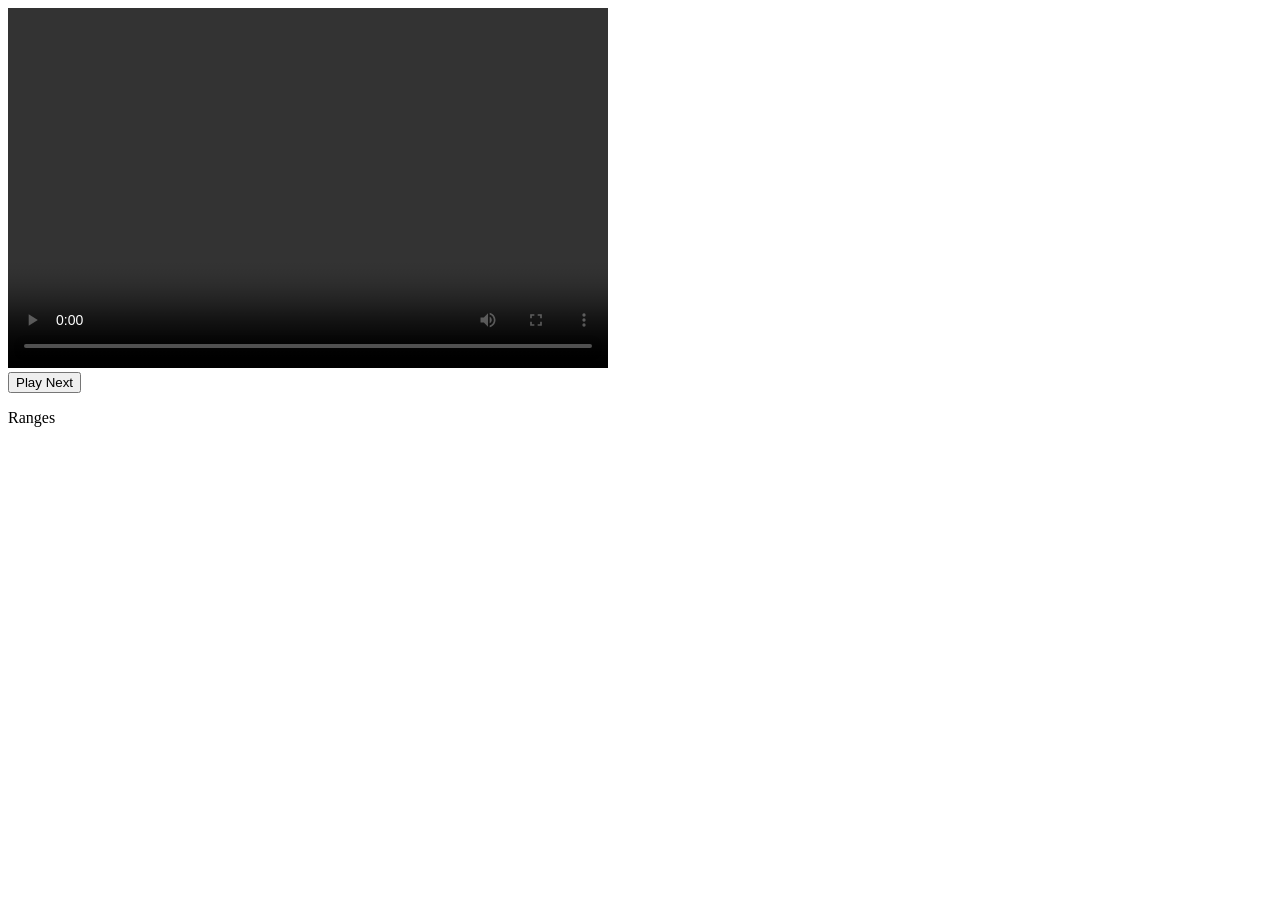
==== index.html @ 55c30c56 "Added function onbeforeunload" ====
<!DOCTYPE html> 
<html> 
<body>
<div id="vid-wrapper">
    <video id="myVideo"  style="width: 600px; height: 360px;" src="media/gru.mp4" controls></video>
</div>

<button onclick="playNext()" type="button">Play Next</button><br> 
<script src="vtracker.js">
</script> 
<p>Ranges</p>
<p id="r"></p>
</body>
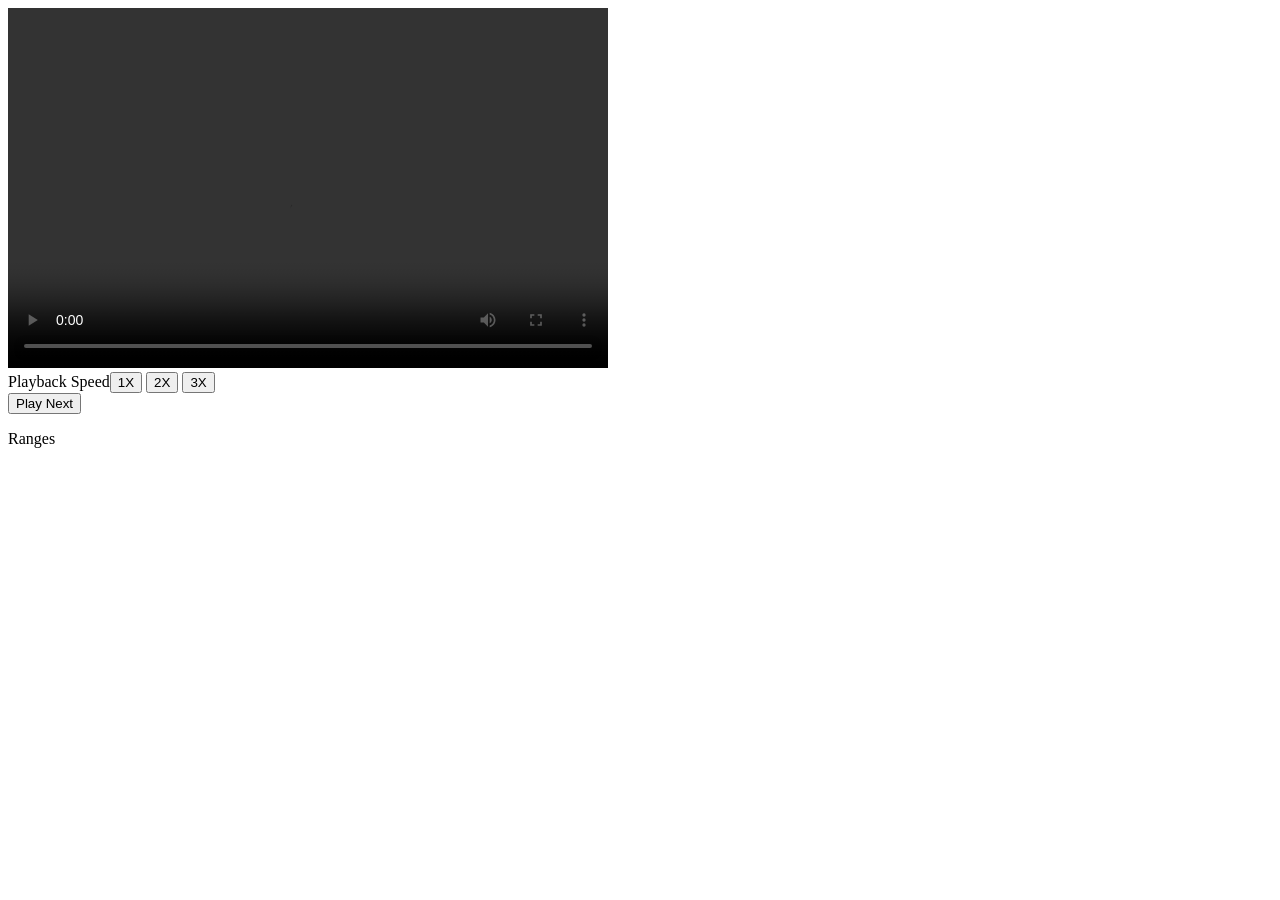
==== commit 4ae92d4a: "seek count done" ====
--- a/index.html
+++ b/index.html
@@ -3,6 +3,8 @@
 <body>
 <div id="vid-wrapper">
     <video id="myVideo"  style="width: 600px; height: 360px;" src="media/gru.mp4" controls></video>
+    <br>
+    <span>Playback Speed<button onclick="onex()">1X</button> <button onclick="twox()">2X</button> <button onclick="threex()">3X</button></span>
 </div>
 
 <button onclick="playNext()" type="button">Play Next</button><br> 
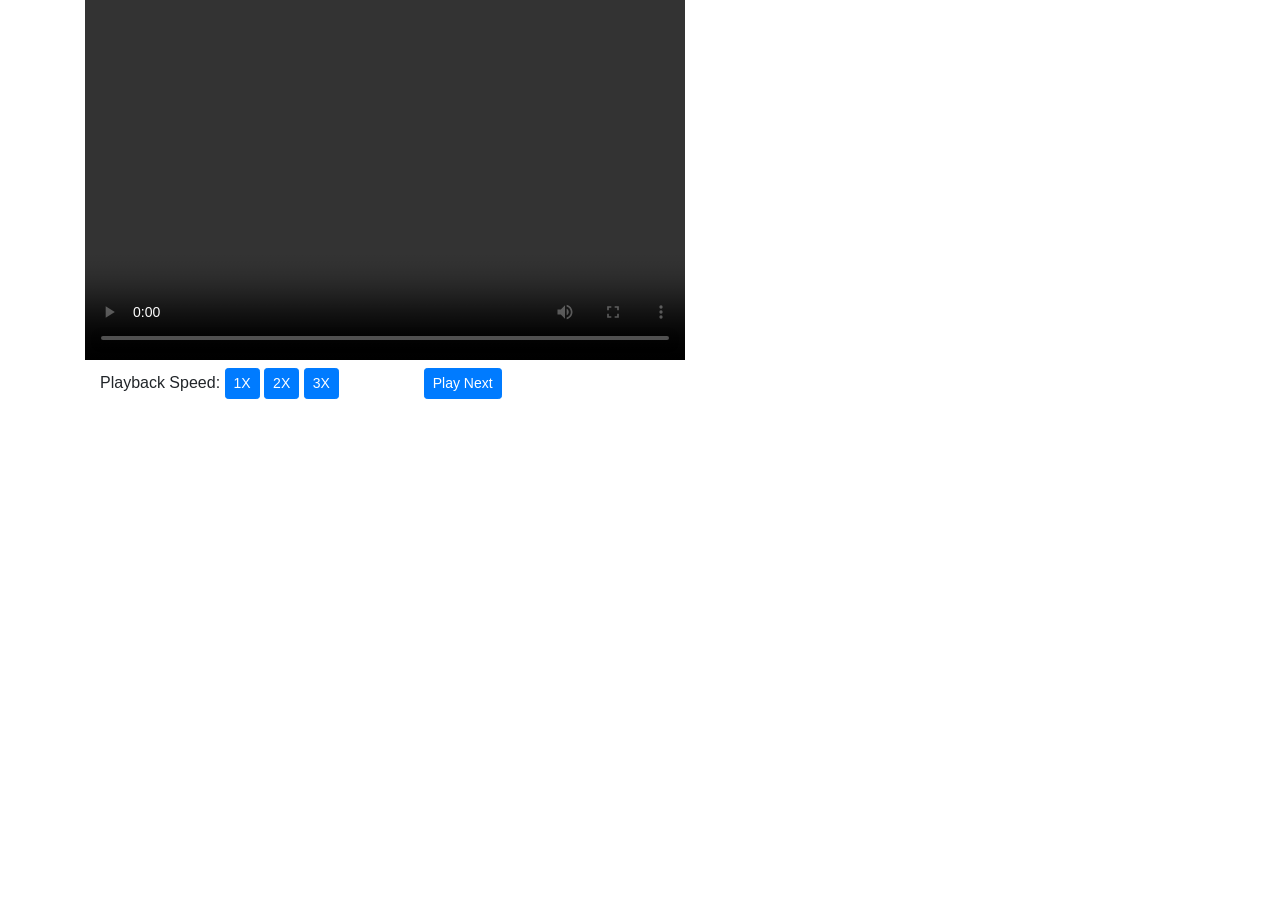
==== commit 5d343b3f: "adding a touch of ui design" ====
--- a/index.html
+++ b/index.html
@@ -1,15 +1,34 @@
 <!DOCTYPE html> 
-<html> 
+<html>
+<head>
+<link rel="stylesheet" type="text/css" href="https://stackpath.bootstrapcdn.com/bootstrap/4.4.1/css/bootstrap.min.css"></style>
+</head>
 <body>
-<div id="vid-wrapper">
-    <video id="myVideo"  style="width: 600px; height: 360px;" src="media/gru.mp4" controls></video>
-    <br>
-    <span>Playback Speed<button onclick="onex()">1X</button> <button onclick="twox()">2X</button> <button onclick="threex()">3X</button></span>
+    <div id="vid-wrapper" class="container">
+        <div class="col-7">
+            <div class="row">
+                <video id="myVideo" style="width: 600px; height: 360px;" src="media/gru.mp4" controls></video>
+            </div>
+            <div class="row mt-2">
+                <div class="col">
+                    <span>Playback Speed:</span>
+                
+                    <button class="btn btn-primary btn-sm" onclick="onex()">1X</button>
+                
+                    <button class="btn btn-primary btn-sm" onclick="twox()">2X</button>
+                
+                    <button class="btn btn-primary btn-sm" onclick="threex()">3X</button>
+                </div>  
+                <div class="col">
+                    <button class="btn btn-primary btn-sm" onclick="playNext()" type="button">Play Next</button>
+                </div>
+            </div>
+    </div>
+    
 </div>
-
-<button onclick="playNext()" type="button">Play Next</button><br> 
-<script src="vtracker.js">
-</script> 
-<p>Ranges</p>
-<p id="r"></p>
-</body> + 
+<script src="https://cdnjs.cloudflare.com/ajax/libs/jquery/3.4.1/jquery.min.js"></script>
+<script src="vtracker.js"></script> 
+<script src="https://stackpath.bootstrapcdn.com/bootstrap/4.4.1/js/bootstrap.min.js"></script>
+</body> 
+</html>
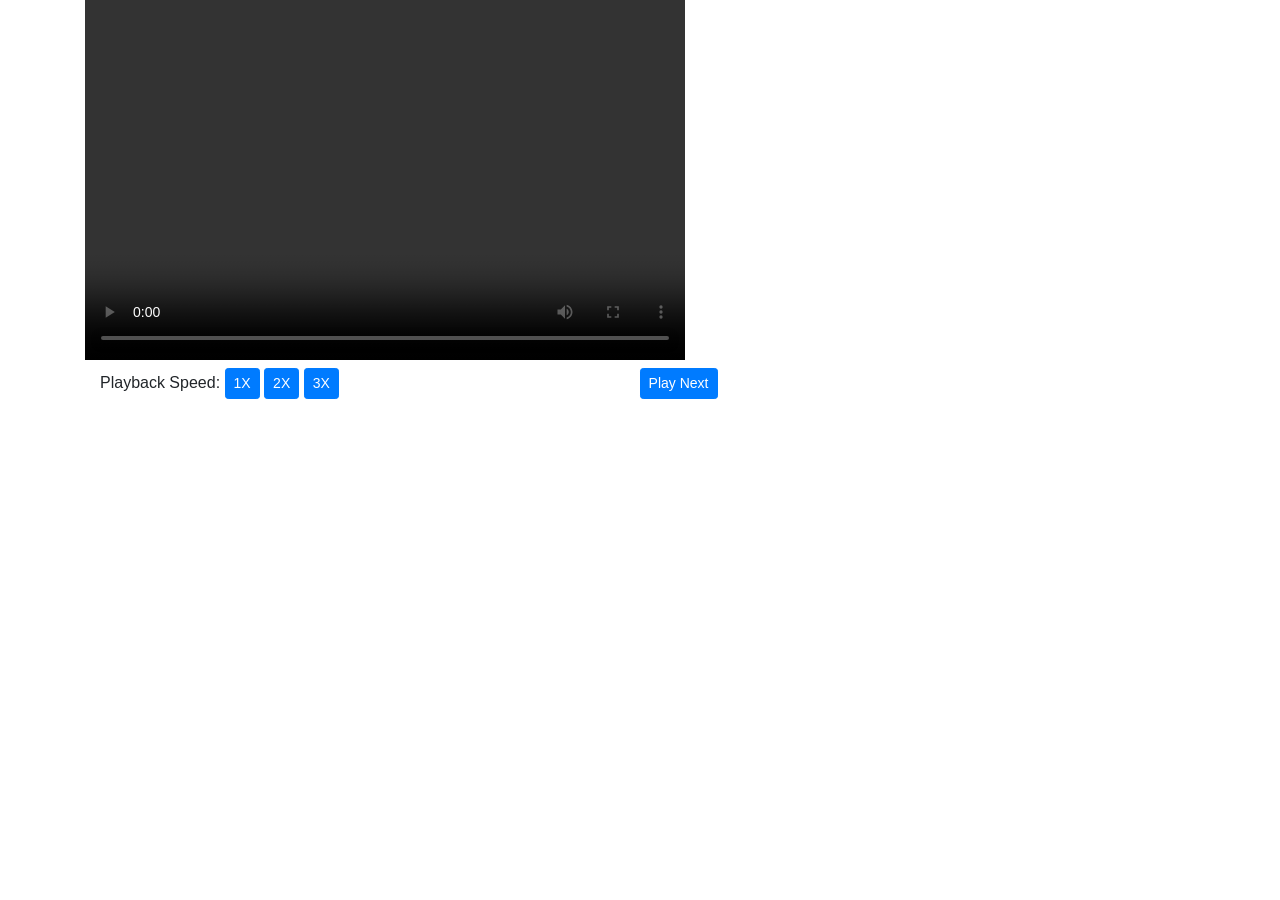
==== commit 139e3fa4: "cleared the unreferenced id" ====
--- a/index.html
+++ b/index.html
@@ -10,7 +10,7 @@
                 <video id="myVideo" style="width: 600px; height: 360px;" src="media/gru.mp4" controls></video>
             </div>
             <div class="row mt-2">
-                <div class="col">
+                <div class="col-10">
                     <span>Playback Speed:</span>
                 
                     <button class="btn btn-primary btn-sm" onclick="onex()">1X</button>
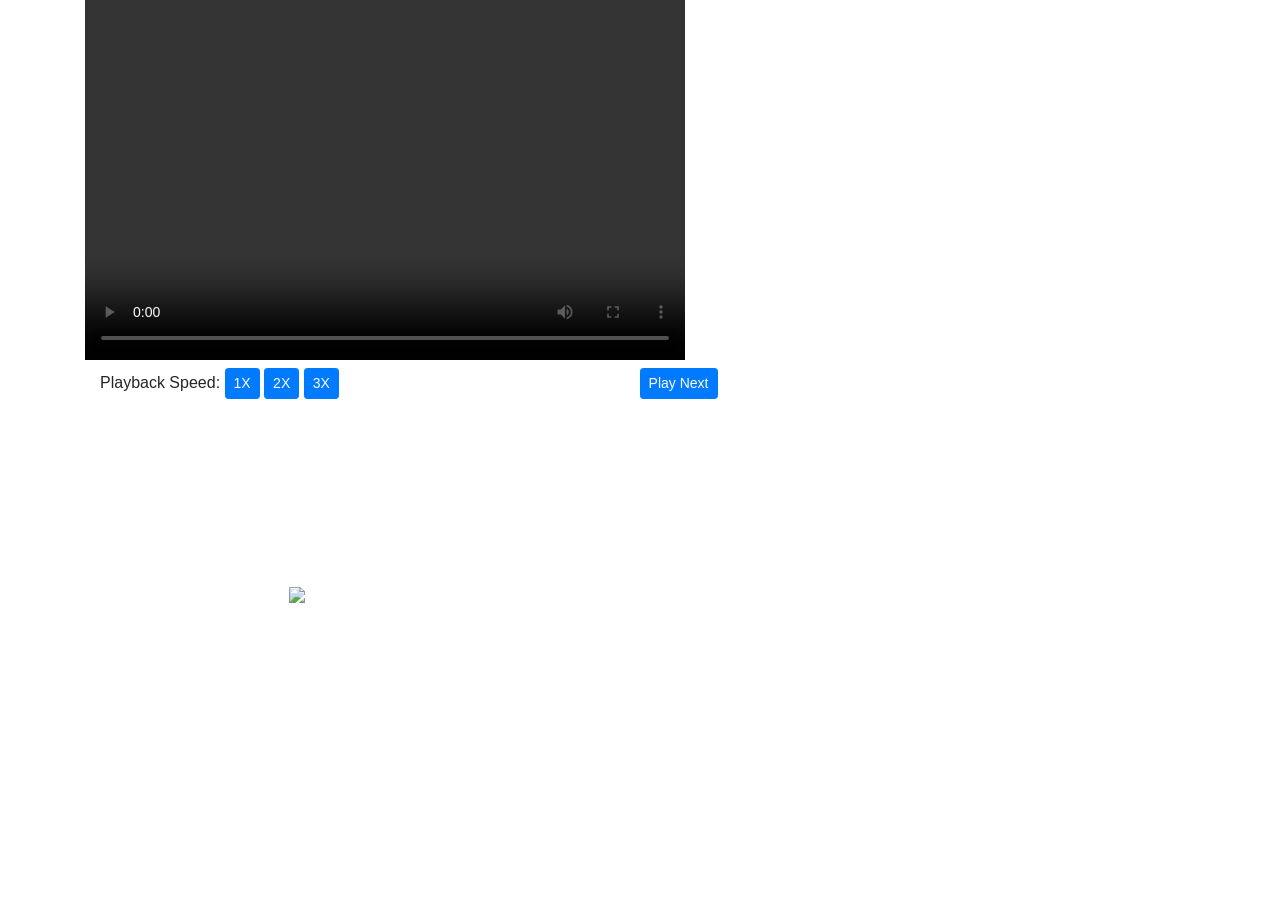
==== commit 7f77fbda: "xhr req" ====
--- a/index.html
+++ b/index.html
@@ -20,13 +20,37 @@
                     <button class="btn btn-primary btn-sm" onclick="threex()">3X</button>
                 </div>  
                 <div class="col">
-                    <button class="btn btn-primary btn-sm" onclick="playNext()" type="button">Play Next</button>
+                    <button class="btn btn-primary btn-sm" id="play-next" type="button">Play Next</button>
                 </div>
             </div>
     </div>
-    
+    <canvas id="showImage" width="200" height="200"></canvas>
+	<img src="#" id="twinImg" />
 </div>
- 
+
+<script src="webgazer.js" type="text/javascript"></script>
+<script>
+function onex(){
+    vid.playbackRate = 1;
+}
+function twox(){
+    vid.playbackRate = 2;
+}
+function threex(){
+    vid.playbackRate = 3;
+}
+
+// webgazer.setGazeListener(function(data, elapsedTime) {
+//     if (data == null) {
+//         return;
+//     }
+//     var xprediction = data.x; //these x coordinates are relative to the viewport
+//     var yprediction = data.y; //these y coordinates are relative to the viewport
+
+//     console.log(xprediction+"  "+yprediction); //elapsed time is based on time since begin was called
+// }).begin();
+</script>
+
 <script src="https://cdnjs.cloudflare.com/ajax/libs/jquery/3.4.1/jquery.min.js"></script>
 <script src="vtracker.js"></script> 
 <script src="https://stackpath.bootstrapcdn.com/bootstrap/4.4.1/js/bootstrap.min.js"></script>
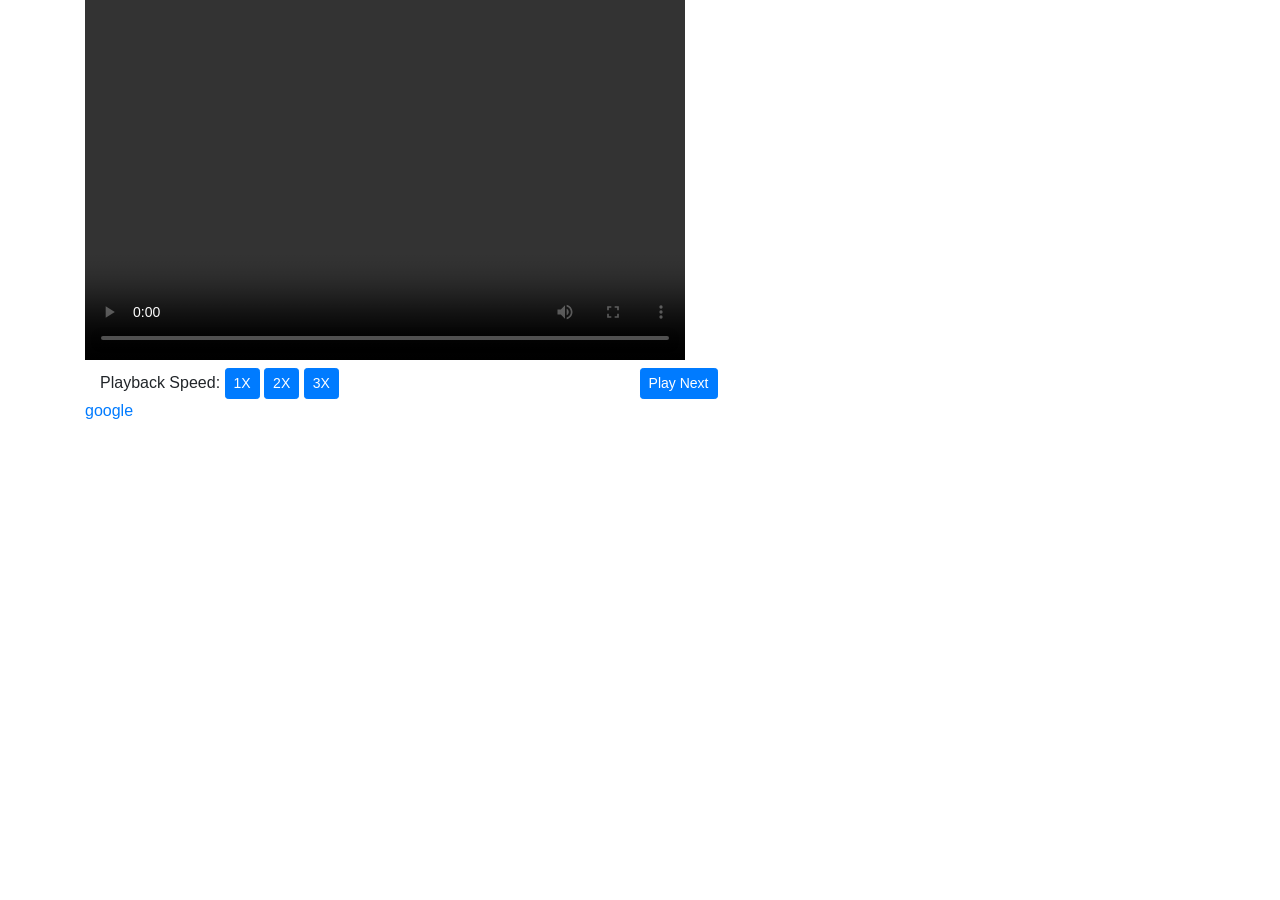
==== commit eedda423: "Extention & Data Update Final" ====
--- a/index.html
+++ b/index.html
@@ -24,35 +24,23 @@
                 </div>
             </div>
     </div>
-    <canvas id="showImage" width="200" height="200"></canvas>
-	<img src="#" id="twinImg" />
+    <a href="https://www.google.com/">google</a>
+    
 </div>
-
-<script src="webgazer.js" type="text/javascript"></script>
+ 
+<script src="https://cdnjs.cloudflare.com/ajax/libs/jquery/3.4.1/jquery.min.js"></script>
 <script>
-function onex(){
-    vid.playbackRate = 1;
-}
-function twox(){
-    vid.playbackRate = 2;
-}
-function threex(){
-    vid.playbackRate = 3;
-}
-
-// webgazer.setGazeListener(function(data, elapsedTime) {
-//     if (data == null) {
-//         return;
-//     }
-//     var xprediction = data.x; //these x coordinates are relative to the viewport
-//     var yprediction = data.y; //these y coordinates are relative to the viewport
-
-//     console.log(xprediction+"  "+yprediction); //elapsed time is based on time since begin was called
-// }).begin();
-</script>
-
-<script src="https://cdnjs.cloudflare.com/ajax/libs/jquery/3.4.1/jquery.min.js"></script>
-<script src="vtracker.js"></script> 
+    var vid = document.getElementById("myVideo");
+    function onex(){
+        vid.playbackRate = 1;
+    }
+    function twox(){
+        vid.playbackRate = 2;
+    }
+    function threex(){
+        vid.playbackRate = 3;
+    }
+</script> 
 <script src="https://stackpath.bootstrapcdn.com/bootstrap/4.4.1/js/bootstrap.min.js"></script>
 </body> 
 </html>
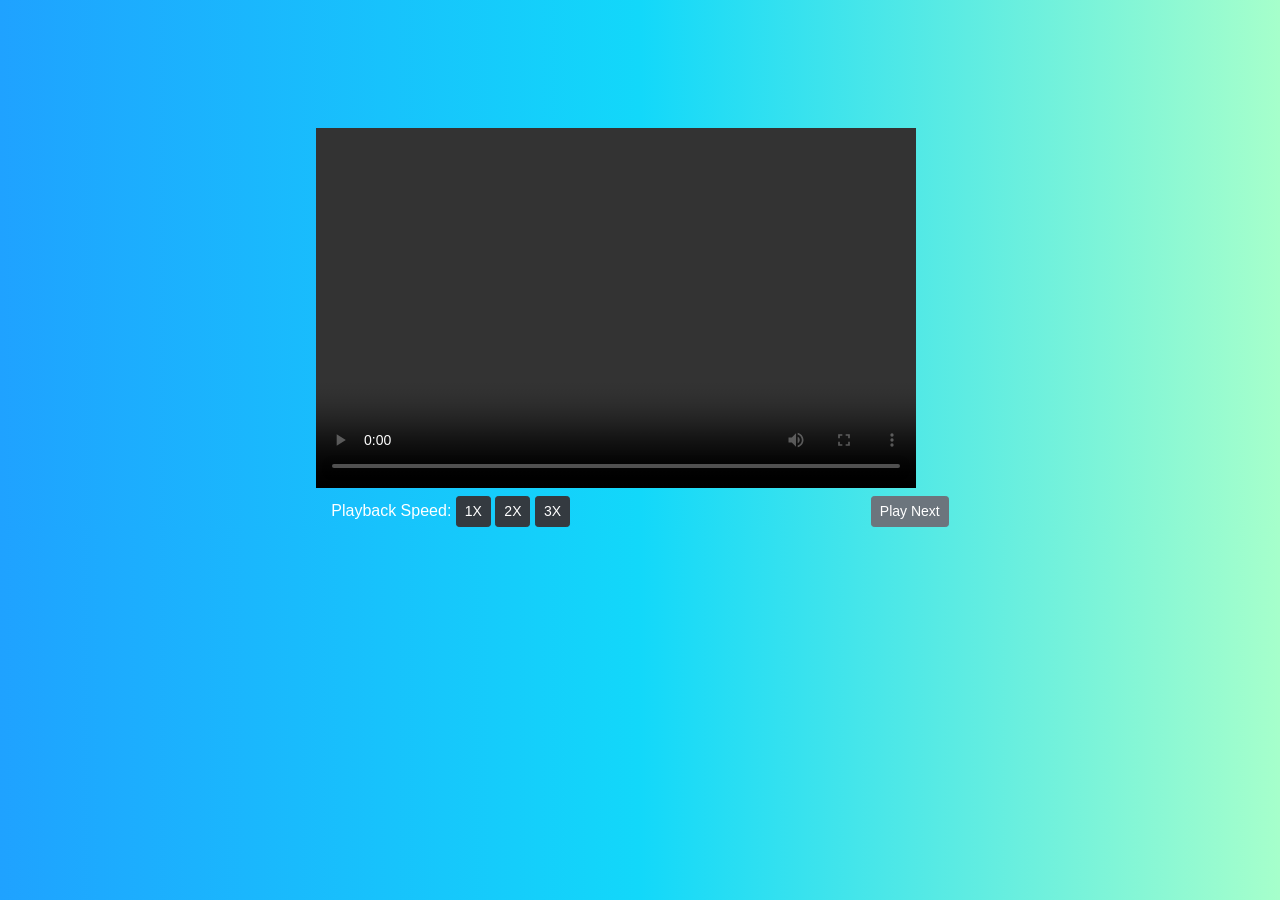
==== commit b6038f74: "Added design" ====
--- a/index.html
+++ b/index.html
@@ -2,8 +2,23 @@
 <html>
 <head>
 <link rel="stylesheet" type="text/css" href="https://stackpath.bootstrapcdn.com/bootstrap/4.4.1/css/bootstrap.min.css"></style>
+ <style>
+	
+	body{
+	background: #1FA2FF;  /* fallback for old browsers */
+background: -webkit-linear-gradient(to left, #A6FFCB, #12D8FA, #1FA2FF);  /* Chrome 10-25, Safari 5.1-6 */
+background: linear-gradient(to left, #A6FFCB, #12D8FA, #1FA2FF); /* W3C, IE 10+/ Edge, Firefox 16+, Chrome 26+, Opera 12+, Safari 7+ */
+
+	}
+	#vid-wrapper{
+		align-items: center;
+		justify-content: center;
+		display: flex;
+		margin-top: 10%;
+	}
+</style> 
 </head>
-<body>
+<body class="bg-primary text-white">
     <div id="vid-wrapper" class="container">
         <div class="col-7">
             <div class="row">
@@ -13,18 +28,18 @@
                 <div class="col-10">
                     <span>Playback Speed:</span>
                 
-                    <button class="btn btn-primary btn-sm" onclick="onex()">1X</button>
+                    <button class="btn btn-dark btn-sm" onclick="onex()">1X</button>
                 
-                    <button class="btn btn-primary btn-sm" onclick="twox()">2X</button>
+                    <button class="btn btn-dark btn-sm" onclick="twox()">2X</button>
                 
-                    <button class="btn btn-primary btn-sm" onclick="threex()">3X</button>
+                    <button class="btn btn-dark btn-sm" onclick="threex()">3X</button>
                 </div>  
                 <div class="col">
-                    <button class="btn btn-primary btn-sm" id="play-next" type="button">Play Next</button>
+                    <button class="btn btn-secondary btn-sm" id="play-next" type="button">Play Next</button>
                 </div>
             </div>
     </div>
-    <a href="https://www.google.com/">google</a>
+    <!-- <a href="https://www.google.com/">google</a> -->
     
 </div>
  
@@ -42,5 +57,8 @@
     }
 </script> 
 <script src="https://stackpath.bootstrapcdn.com/bootstrap/4.4.1/js/bootstrap.min.js"></script>
+<script src="https://code.jquery.com/jquery-3.4.1.slim.min.js" integrity="sha384-J6qa4849blE2+poT4WnyKhv5vZF5SrPo0iEjwBvKU7imGFAV0wwj1yYfoRSJoZ+n" crossorigin="anonymous"></script>
+<script src="https://cdn.jsdelivr.net/npm/popper.js@1.16.0/dist/umd/popper.min.js" integrity="sha384-Q6E9RHvbIyZFJoft+2mJbHaEWldlvI9IOYy5n3zV9zzTtmI3UksdQRVvoxMfooAo" crossorigin="anonymous"></script>
+<script src="https://stackpath.bootstrapcdn.com/bootstrap/4.4.1/js/bootstrap.min.js" integrity="sha384-wfSDF2E50Y2D1uUdj0O3uMBJnjuUD4Ih7YwaYd1iqfktj0Uod8GCExl3Og8ifwB6" crossorigin="anonymous"></script>
 </body> 
 </html>
